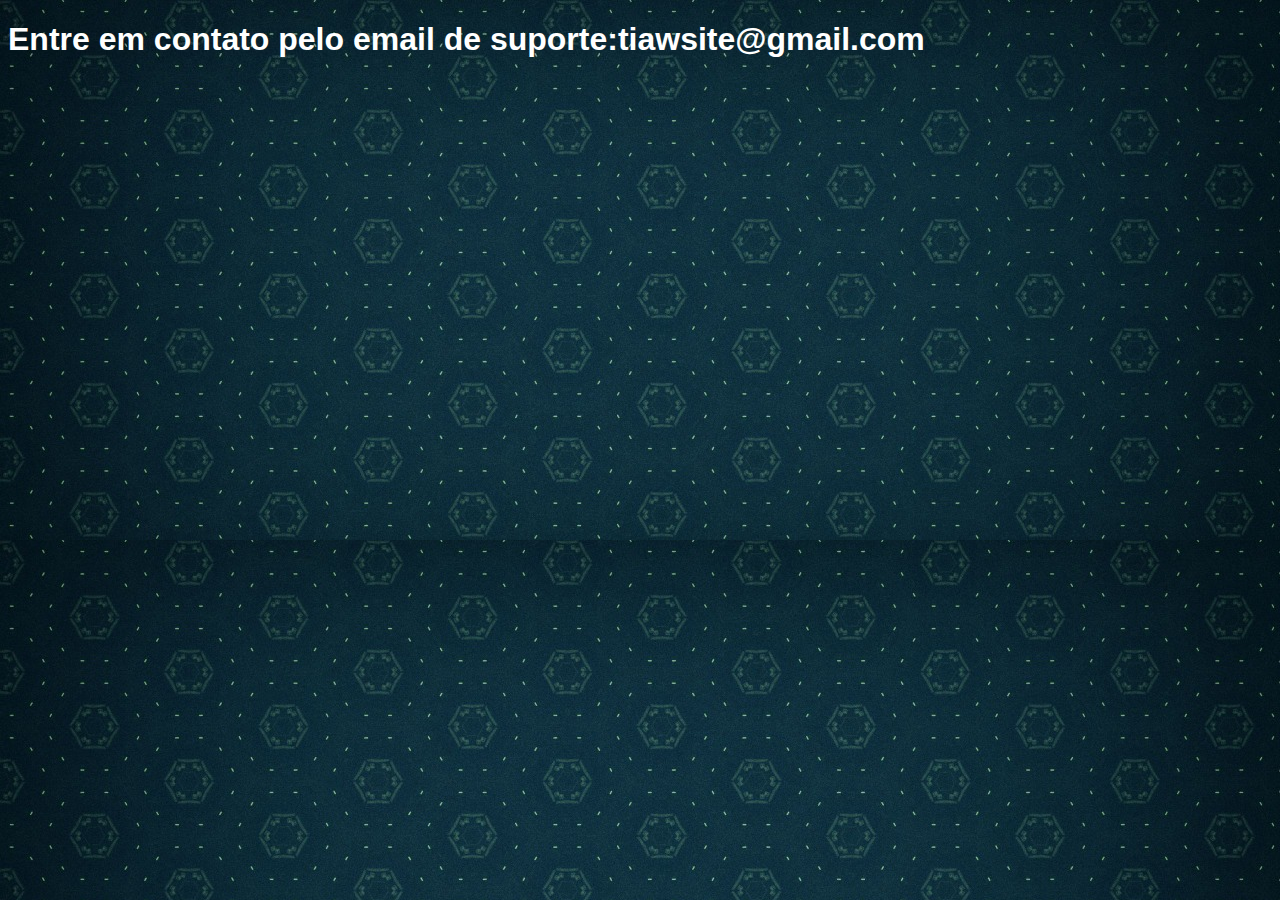
==== Codigo/ajuda.html @ 4f01585c "Insercao atrasada dos arquivos do nosso trabalho" ====
<!DOCTYPE html>
<html lang="en">
<head>
  <meta charset="UTF-8">
  <meta name="viewport" content="width=device-width, initial-scale=1.0">
  <title>Ajuda</title>
  <link rel="stylesheet" href="styleajuda.css">
</head>
<body>
 <h1> Entre em contato pelo email de suporte:tiawsite@gmail.com</h1>
</body>
</html>
---- Codigo/styleajuda.css ----
body{background-image:url("imagens/tela.jpg");
  
  }
  h1{
    color:#FFF;
     font-family: Helvetica, sans-serif;
  }
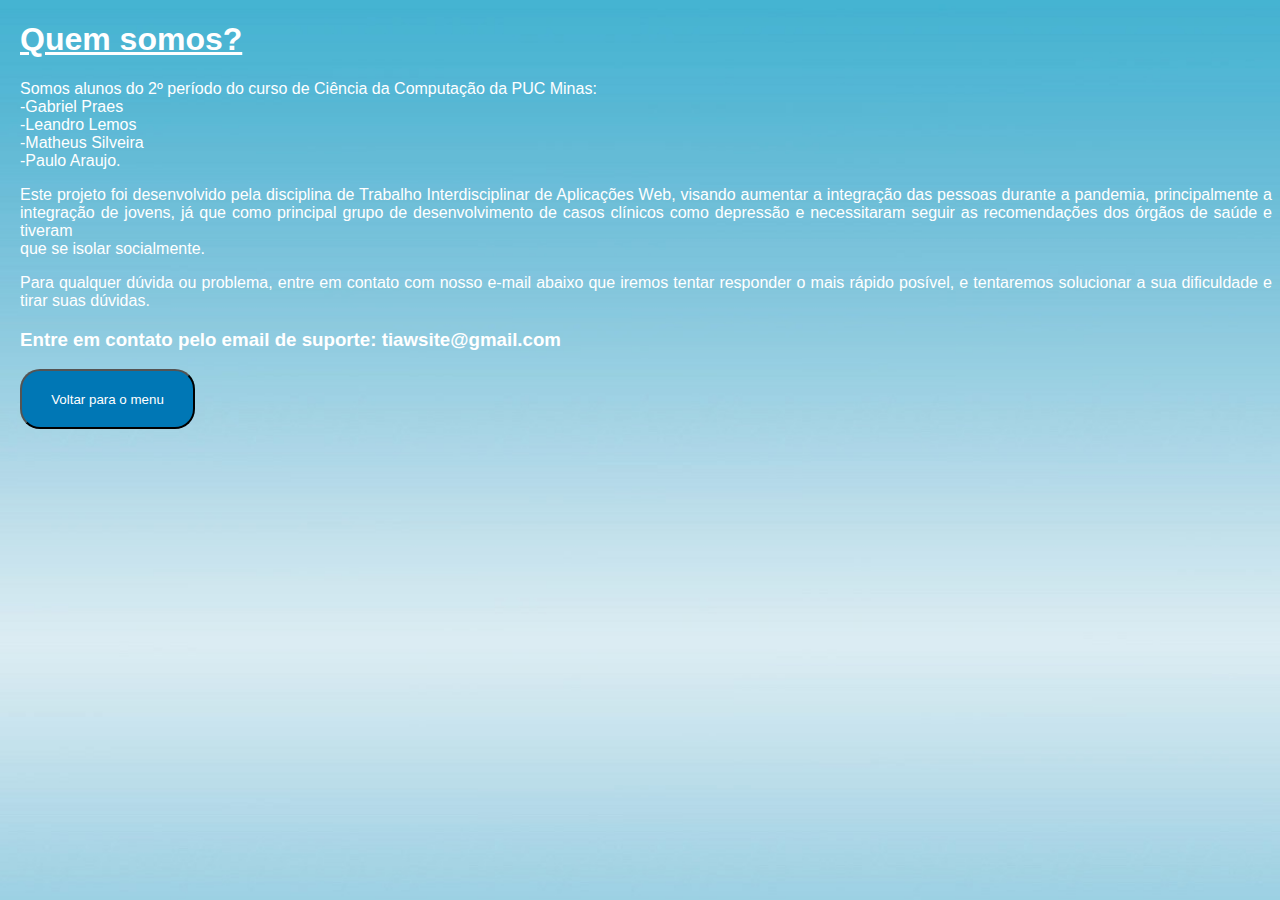
==== commit 351ad06e: "Correcao de arquivos" ====
--- a/Codigo/ajuda.html
+++ b/Codigo/ajuda.html
@@ -1,12 +1,20 @@
 <!DOCTYPE html>
-<html lang="en">
+<html lang="pt-br">
+
 <head>
-  <meta charset="UTF-8">
-  <meta name="viewport" content="width=device-width, initial-scale=1.0">
-  <title>Ajuda</title>
-  <link rel="stylesheet" href="styleajuda.css">
+	<meta charset="UTF-8">
+	<meta name="viewport" content="width=device-width, initial-scale=1.0">
+	<title>Ajuda</title>
+	<link rel="stylesheet" href="styleajuda.css">
 </head>
+
 <body>
- <h1> Entre em contato pelo email de suporte:tiawsite@gmail.com</h1>
+	<h1>Quem somos?</h1>
+	<p>Somos alunos do 2º período do curso de Ciência da Computação da PUC Minas:<br> -Gabriel Praes<br> -Leandro Lemos <br> -Matheus Silveira<br> -Paulo Araujo.</p>
+  <p>Este projeto foi desenvolvido pela disciplina de Trabalho Interdisciplinar de Aplicações Web, visando aumentar a integração das pessoas durante a pandemia, principalmente a integração de jovens, já que como principal grupo de desenvolvimento de casos clínicos como depressão e necessitaram seguir as recomendações dos órgãos de saúde e tiveram <br> que se isolar socialmente.</p>
+  <p>Para qualquer dúvida ou problema, entre em contato com nosso e-mail abaixo que iremos tentar responder o mais rápido posível, e tentaremos solucionar a sua dificuldade e tirar suas dúvidas.</p>
+ <h3> Entre em contato pelo email de suporte: tiawsite@gmail.com</h3>
+
+ <a href="/index.html"><button class="voltamenu">Voltar para o menu</button></a>
 </body>
 </html>--- a/Codigo/styleajuda.css
+++ b/Codigo/styleajuda.css
@@ -1,8 +1,35 @@
 
-  body{background-image:url("imagens/tela.jpg");
+  body{background-image:url("imagens/planoDeFundo.jpeg");
+  background-repeat: no-repeat;
+  background-size: cover;
   
   }
-  h1{
+  body{
     color:#FFF;
      font-family: Helvetica, sans-serif;
-  }+     margin-top: 10px;
+     margin-left: 20px;
+  }
+
+  body h1{
+    text-decoration: underline;
+    
+  }
+
+  body p{
+    text-align: justify;
+  }
+a{
+  color: white;
+}
+.voltamenu{
+  background-color: #0077B5;
+  color: white;
+  width:175px;
+  height: 60px;
+  cursor: pointer;
+  border-radius: 20px;
+}
+.voltamenu:hover{
+  background-color:#08558B;
+}